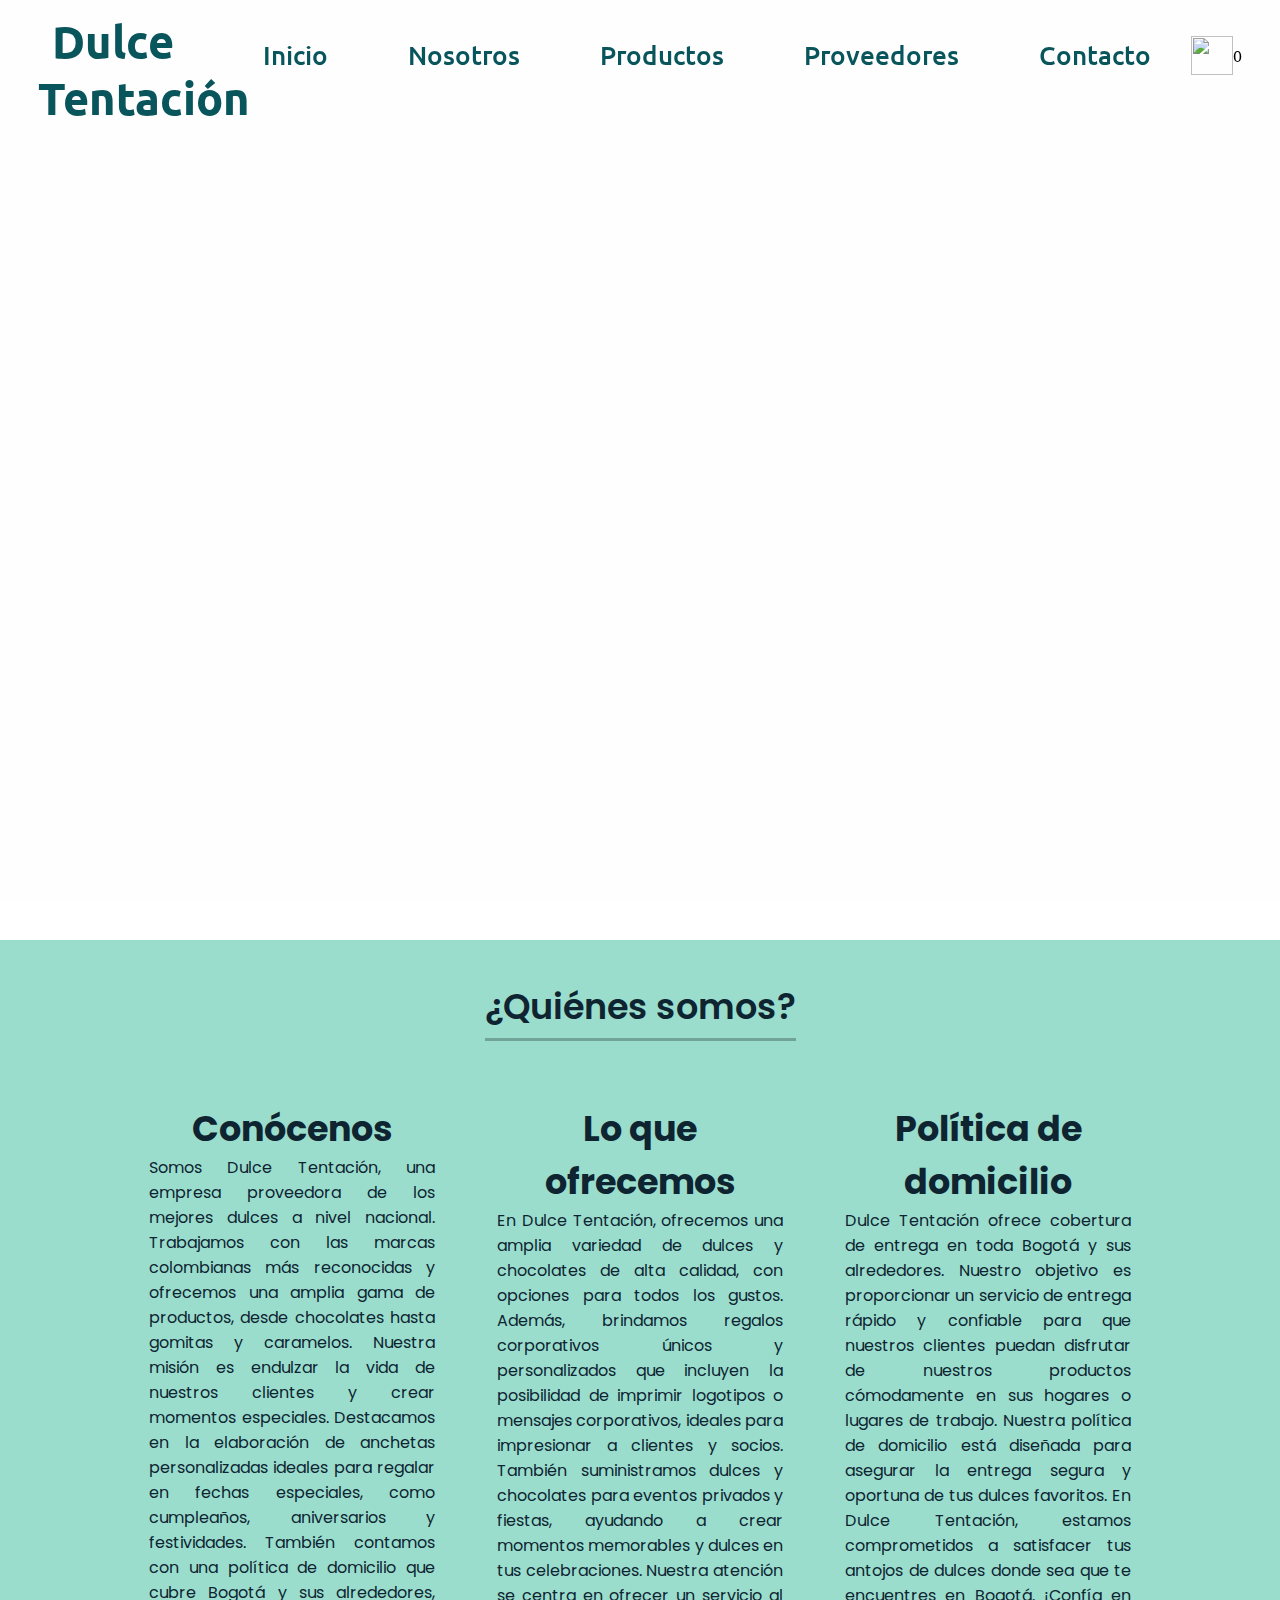
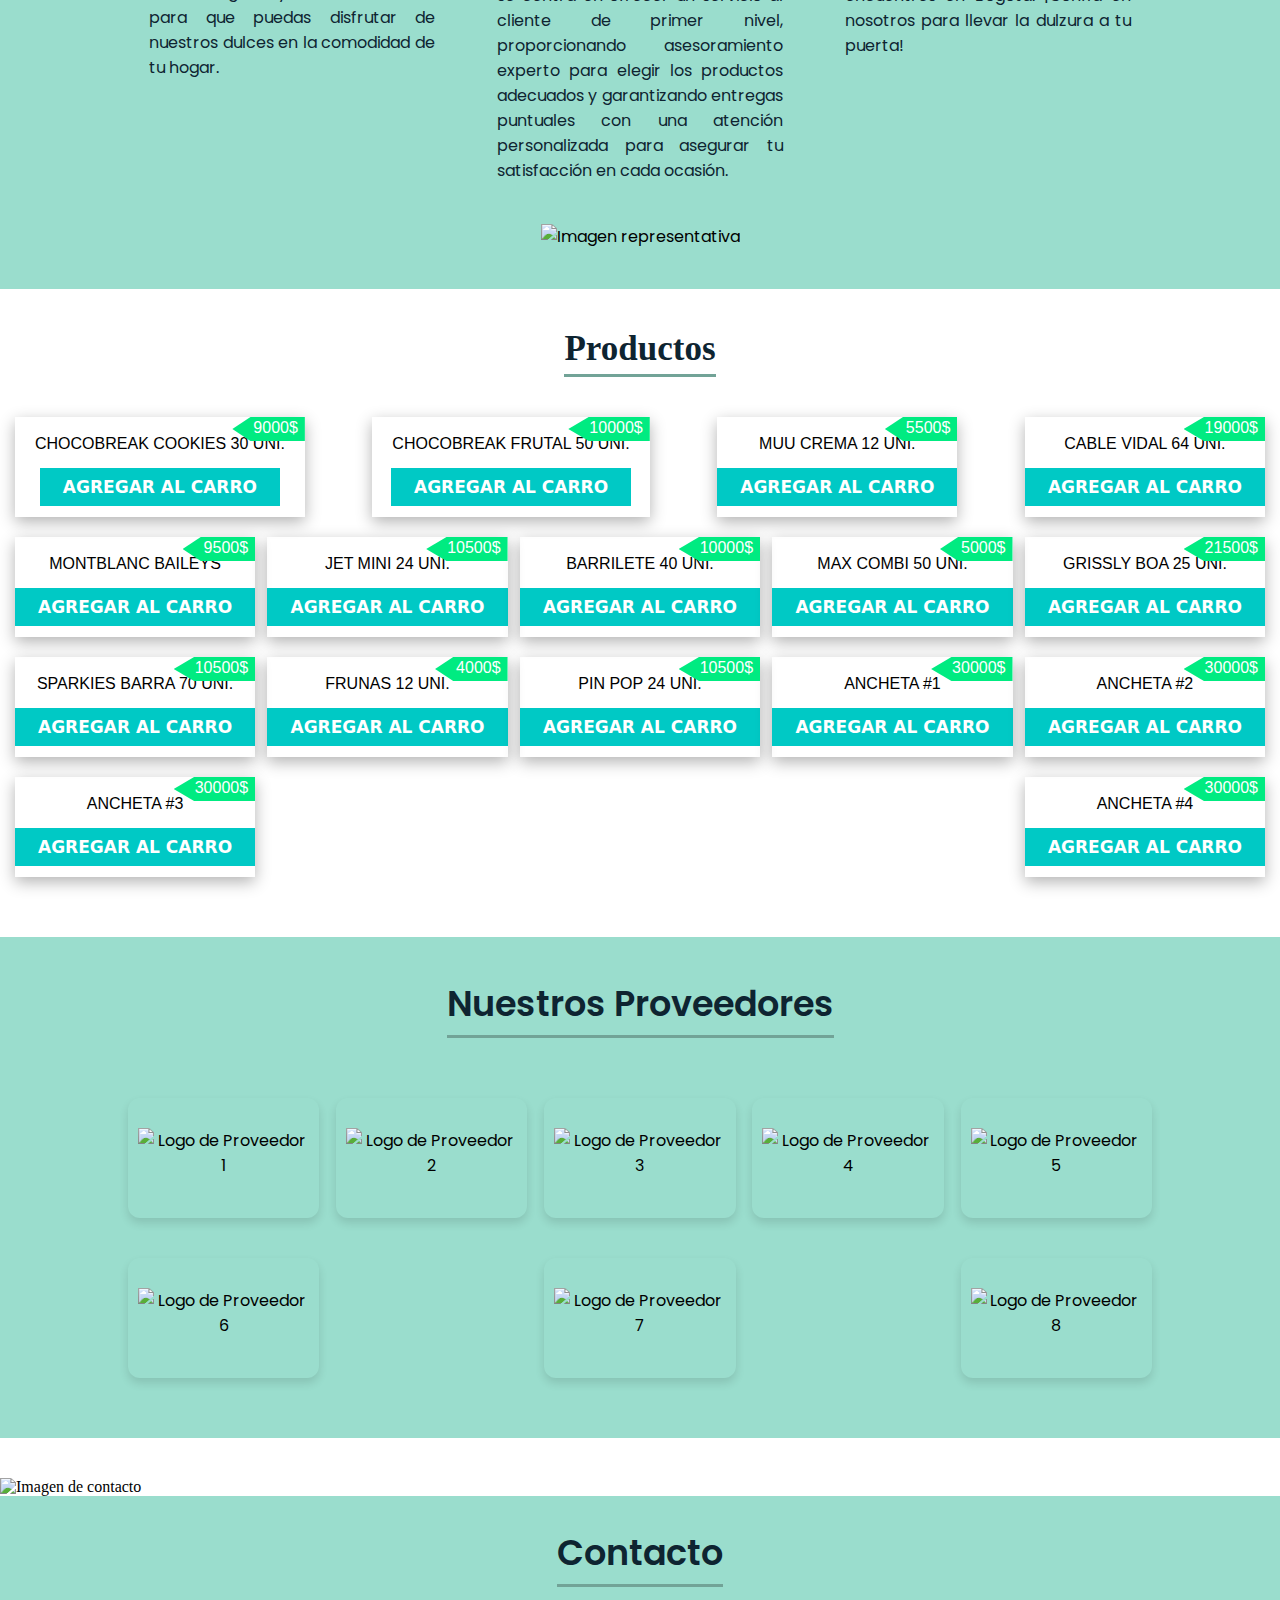
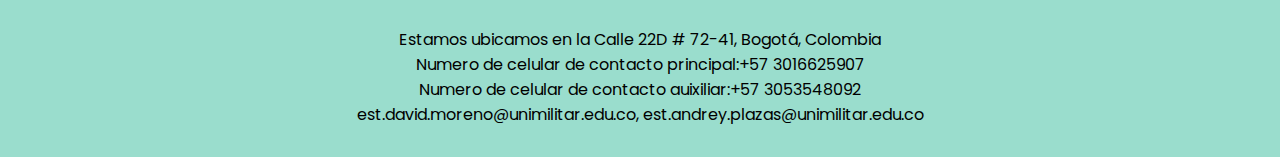
==== index.html @ db348018 "Add files via upload" ====
<!DOCTYPE html>
<html lang="en">
    <head>
     <meta charset="UTF-8"> <!-- Declaración del conjunto de caracteres utilizado (UTF-8) -->
    <meta http-equiv="X-UA-Compatible" content="IE=edge"> <!-- Configuración para el uso de la versión más reciente de Internet Explorer -->
    <link rel="icon" type="image/svg+xml" href="./images/PESTAÑA.jpg" /> <!-- Enlace al ícono de la página web (favicon) -->
    <meta name="viewport" content="width=device-width, initial-scale=1.0"> <!-- Configuración de la vista en dispositivos móviles -->
    <title>DULCE TENTACIÓN</title> <!-- Título de la página web que se muestra en la pestaña del navegador -->
    <link rel="stylesheet" href="./style.css"> <!-- Enlace a la hoja de estilo CSS externa llamada "style.css" -->

</head>
<body>
 <!-- XXXXXXXXXXXXXXXXXXXX  BARRA DE NAVEGACIÓN XXXXXXXXXXXXXXXXXXXXXXXXXXXXXXXXXXXXXXXXXXXX  --> 
      <nav> <!-- Elemento de navegación de la pagina-->
        <div class="navbar"> <!-- Contenedor principal de la barra de navegación -->
         <div class="logo"><a href="#">Dulce  Tentación</a></div>  <!-- Logotipo de la página web con un enlace a la página principal -->
          <img src="./images/DULCE_VERDE.gif"width =50px alt="">
           <ul class="menu"> <!-- Lista de elementos del menú de navegación -->
              <li><a href="#INICIO">Inicio</a></li> <!-- Enlace "Inicio" que apunta a un elemento con el ID "ini" en la página -->
              <li><a href="#about">Nosotros</a></li> <!-- Enlace "Nosotros" que apunta a un elemento con el ID "about" en la página -->
              <li><a href="#products">Productos</a></li> <!-- Enlace "Productos" que apunta a un elemento con el ID "products" en la página -->
              <li><a href="#pro">Proveedores</a></li> <!-- Enlace "Proveedores" que apunta a un elemento con el ID "pro" en la página -->
              <li><a href="#contact">Contacto</a></li> <!-- Enlace "Contacto" que apunta a un elemento con el ID "contact" en la página -->
          </ul>
          <div class="header-section container"> <!-- Sección de encabezado dentro del contenedor -->
            <img onclick="showCart(this)" class="cart" src="./images/cart2.png" alt=""> <!-- Imagen del carrito de compras con un evento onclick para mostrar el carrito -->
            <p class="count-product">0</p>
              </div>
                 <div class="cart-products" id="products-id"> <!-- Sección del carrito de compras con un ID "products-id" -->
                    <p class="close-btn" onclick="closeBtn()">X</p> <!-- Botón de cierre del carrito de compras con un evento onclick para cerrar el carrito -->
                    <h3>Mi carrito</h3> <!-- Título "Mi carrito" del carrito de compras -->
                      <div class="card-items"> <!-- Contenedor de elementos del carrito de compras -->
                     </div>
                     <h2>Total para pagar: $<strong class="price-total">0</strong></h2>
                     <h2>Valor del domicilio:10000 $ </h2>
                     <a id="realizarPago" onclick="realizarPago()" href="https://docs.google.com/forms/d/e/1FAIpQLSdu2LLAr_Z-e-UBoi47kXX-D0uyRP4gqxtGnwscp2pNjbrSQQ/viewform" target=" _blank">Pagar</a>


                  </div>
            </div>
      </nav>
  
 <!-- XXXXXXXXXXXXXXXXXXXX  INICIO XXXXXXXXXXXXXXXXXXXXXXXXXXXXXXXXXXXXXXXXXXXXXXXXXXXXXXXXXXX  -->

  <section class="ini" id="INICIO"> <!-- Creación de una sección con la clase "ini" y el ID "ini" -->
    <div class="ini-content"> <!-- Contenedor principal de la sección de inicio -->
      <div class="texto"> <!-- Contenedor de texto dentro de la sección de inicio -->
        <div class="texto-uno"> </div> <!-- Div vacío sin contenido específico -->
        <div class="texto-dos"></div> <!-- Div que contiene el título "Dulce tentación" -->
        <div class="texto-tres"></div> <!-- Div que contiene un subtítulo -->
      </div>
    </div>
  </section>

 <!-- XXXXXXXXXXXXXXXXXXXX  NOSOTROS XXXXXXXXXXXXXXXXXXXXXXXXXXXXXXXXXXXXXXXXXXXXXXXXXXXXXXXXXXX  -->

  <section class="about" id="about"> <!-- Creación de una sección con la clase "about" y el ID "about" -->
    <div class="content"> <!-- Contenedor principal de la sección "about" -->
      <div class="title"><span>¿Quiénes somos?</span></div> <!-- Título de la sección -->
      <div class="about-details"> <!-- Contenedor de detalles de "about" -->
        <div class="column"> <!-- Primera columna -->
         <h2>Conócenos</h2> <!-- Subtítulo -->
         <p>Somos Dulce Tentación, una empresa proveedora de los mejores dulces a nivel nacional. Trabajamos con las marcas colombianas más reconocidas y ofrecemos una amplia gama de productos, desde chocolates hasta gomitas y caramelos. Nuestra misión es endulzar la vida de nuestros clientes y crear momentos especiales. Destacamos en la elaboración de anchetas personalizadas ideales para regalar en fechas especiales, como cumpleaños, aniversarios y festividades. También contamos con una política de domicilio que cubre Bogotá y sus alrededores, para que puedas disfrutar de nuestros dulces en la comodidad de tu hogar.</p>
       </div>
       <div class="column"> <!-- Segunda columna -->
         <h2>Lo que ofrecemos</h2> <!-- Subtítulo -->
          <p>En Dulce Tentación, ofrecemos una amplia variedad de dulces y chocolates de alta calidad, con opciones para todos los gustos. Además, brindamos regalos corporativos únicos y personalizados que incluyen la posibilidad de imprimir logotipos o mensajes corporativos, ideales para impresionar a clientes y socios. También suministramos dulces y chocolates para eventos privados y fiestas, ayudando a crear momentos memorables y dulces en tus celebraciones. Nuestra atención se centra en ofrecer un servicio al cliente de primer nivel, proporcionando asesoramiento experto para elegir los productos adecuados y garantizando entregas puntuales con una atención personalizada para asegurar tu satisfacción en cada ocasión.</p>
        </div>
        <div class="column"> <!-- Tercera columna -->
          <h2>Política de domicilio</h2> <!-- Subtítulo -->
         <p>Dulce Tentación ofrece cobertura de entrega en toda Bogotá y sus alrededores. Nuestro objetivo es proporcionar un servicio de entrega rápido y confiable para que nuestros clientes puedan disfrutar de nuestros productos cómodamente en sus hogares o lugares de trabajo. Nuestra política de domicilio está diseñada para asegurar la entrega segura y oportuna de tus dulces favoritos. En Dulce Tentación, estamos comprometidos a satisfacer tus antojos de dulces donde sea que te encuentres en Bogotá. ¡Confía en nosotros para llevar la dulzura a tu puerta!</p>
       </div>
      </div>
      <div class="centered-image">
        <img src="/images/quienes somos.png" alt="Imagen representativa">
      </div>
    </div>
  </section>


  <!-- XXXXXXXXXXXXXXXXXXXX  PRODUCTOS XXXXXXXXXXXXXXXXXXXXXXXXXXXXXXXXXXXXXXXXXXXXXXXXXXXXXXXXXXX  -->
 <section class="container" id="products"> <!-- Creación de una sección con la clase "container" -->
  <div class="title"><span>Productos</span></div>
  <div class="products" > <!-- Contenedor principal de los productos -->
      <!-- Primer producto -->
      <div class="carts">
          <div>
             <img src="./images/producto1.jpg" alt=""> <!-- Imagen del producto -->
              <p><span>9000</span>$</p> <!-- Precio del producto -->
          </div>
          <p class="title">CHOCOBREAK COOKIES 30 UNI.</p> <!-- Nombre del producto -->
          <a href="" data-id="1" class="btn-add-cart">Agregar al carro</a> <!-- Botón para agregar al carrito -->
      </div>
      <!-- Segundo producto -->
      <div class="carts">
          <div>
              <img src="./images/producto2.jpg" alt="">
              <p><span>10000</span>$</p>
          </div>
          <p class="title">CHOCOBREAK FRUTAL 50 UNI.</p>
          <a href="" class="btn-add-cart" data-id="2">Agregar al carro</a>
      </div>
      <!-- Tercer producto -->
      <div class="carts">
          <div>
              <img src="./images/producto3.jpg" alt="">
              <p><span>5500</span>$</p>
          </div>
          <p class="title">MUU CREMA 12 UNI.</p>
          <a href="" data-id="3" class="btn-add-cart">Agregar al carro</a>
      </div>
      
      <!-- Cuarto producto -->
      <div class="carts">
          <div>
              <img src="./images/producto4.jpg" alt="">
              <p><span>19000</span>$</p>
          </div>
          <p class="title">CABLE VIDAL 64 UNI.</p>
          <a href="" data-id="4" class="btn-add-cart">Agregar al carro</a>
      </div>
      <!-- Quinto producto -->
      <div class="carts">
          <div>
              <img src="./images/producto5.png" alt="">
              <p><span>9500</span>$</p>
          </div>
          <p class="title">MONTBLANC BAILEYS</p>
          <a href="" data-id="5" class="btn-add-cart">Agregar al carro</a>
      </div>
      <!-- Sexto producto -->
      <div class="carts">
          <div>
              <img src="./images/producto6.jpg" alt="">
              <p><span>10500</span>$</p>
          </div>
          <p class="title">JET MINI 24 UNI.</p>
          <a href="" data-id="6" class="btn-add-cart">Agregar al carro</a>
      </div>
      <!-- Séptimo producto -->
      <div class="carts">
          <div>
              <img src="./images/producto7.jpg" alt="">
              <p><span>10000</span>$</p>
          </div>
          <p class="title">BARRILETE 40 UNI.</p>
          <a href="" data-id="7" class="btn-add-cart">Agregar al carro</a>
      </div>
      <!-- Octavo producto -->
      <div class="carts">
          <div>
              <img src="./images/producto8.jpg" alt="">
              <p><span>5000</span>$</p>
          </div>
          <p class="title">MAX COMBI 50 UNI.</p>
          <a href="" data-id="8" class="btn-add-cart">Agregar al carro</a>
      </div>
      
      <!-- Noveno producto -->
      <div class="carts">
          <div>
              <img src="./images/producto9.png" alt="">
              <p><span>21500</span>$</p>
          </div>
          <p class="title">GRISSLY BOA 25 UNI.</p>
          <a href="" data-id="9" class="btn-add-cart">Agregar al carro</a>
      </div>
      <!-- Décimo producto -->
      <div class="carts">
          <div>
              <img src="./images/producto10.jpg" alt="">
              <p><span>10500</span>$</p>
          </div>
          <p class="title">SPARKIES BARRA 70 UNI.</p>
          <a href="" data-id="10" class="btn-add-cart">Agregar al carro</a>
      </div>
      <!-- Undécimo producto -->
      <div class="carts">
          <div>
              <img src="./images/producto11.jpg" alt="">
              <p><span>4000</span>$</p>
          </div>
          <p class="title">FRUNAS 12 UNI.</p>
          <a href="" data-id="11" class="btn-add-cart">Agregar al carro</a>
        </div>     
         <!-- Doceabo producto -->
      <div class="carts">
        <div>
            <img src="./images/producto12.jpg" alt="">
            <p><span>10500</span>$</p>
        </div>
        <p class="title">PIN POP 24 UNI.</p>
        <a href="" data-id="12" class="btn-add-cart">Agregar al carro</a>
      </div>     
      <!-- 13 producto -->
      <div class="carts">
        <div>
            <img src="./images/ancheta1.png" alt="">
            <p><span>30000</span>$</p>
        </div>
        <p class="title">ANCHETA #1</p>
        <a href="" data-id="13" class="btn-add-cart">Agregar al carro</a>
      </div>
      <!-- 14 producto -->
      <div class="carts">
        <div>
            <img src="./images/ancheta2.png" alt="">
            <p><span>30000</span>$</p>
        </div>
        <p class="title">ANCHETA #2</p>
        <a href="" data-id="14" class="btn-add-cart">Agregar al carro</a>
      </div> 
      <!-- 15 producto -->
      <div class="carts">
        <div>
            <img src="./images/ancheta3.png" alt="">
            <p><span>30000</span>$</p>
        </div>
        <p class="title">ANCHETA #3</p>
        <a href="" data-id="15" class="btn-add-cart">Agregar al carro</a>
      </div>  
      <!-- 16 producto -->
      <div class="carts">
        <div>
            <img src="./images/ancheta4.png" alt="">
            <p><span>30000</span>$</p>
        </div>
        <p class="title">ANCHETA #4</p>
        <a href="" data-id="16" class="btn-add-cart">Agregar al carro</a>
      </div>                 
  </div>
</section>

 <!-- XXXXXXXXXXX PROOVEDORES XXXXXXXXXXXXXXXXXXXXXXXXXXXXXXXXXXXXXX  -->
 
 <section class="pro" id="pro">
  <div class="content">
    <div class="title"><span>Nuestros Proveedores</span></div>
    <div class="boxes">
      <!-- Primer cuadro -->
      <div class="box">
        <div class="icon">
          <img src="./images/Provedor1.png" alt="Logo de Proveedor 1">
        </div>
        <div class="topic"></div>
        <p></p>
      </div>
      
      <!-- Segundo cuadro -->
      <div class="box">
        <div class="icon">
          <img src="./images/Provedor2.png" alt="Logo de Proveedor 2">
        </div>
        <div class="topic"></div>
        <p></p>
      </div>
      
      <!-- Tercer cuadro -->
      <div class="box">
        <div class="icon">
          <img src="./images/Provedor3.png" alt="Logo de Proveedor 3">
        </div>
        <div class="topic"></div>
        <p></p>
      </div>
      
      <!-- Cuarto cuadro -->
      <div class="box">
        <div class="icon">
          <img src="./images/Provedor4.png" alt="Logo de Proveedor 4">
        </div>
        <div class="topic"></div>
        <p></p>
      </div>
      
      <!-- Quinto cuadro -->
      <div class="box">
        <div class="icon">
          <img src="./images/Provedor5.png" alt="Logo de Proveedor 5">
        </div>
        <div class="topic"></div>
        <p></p>
      </div>

      <!-- Sexto cuadro -->
      <div class="box">
        <div class="icon">
          <img src="./images/Provedor6.png" alt="Logo de Proveedor 6">
        </div>
        <div class="topic"></div>
        <p></p>
      </div>
      
      <!-- Séptimo cuadro -->
      <div class="box">
        <div class="icon">
          <img src="./images/Provedor7.png" alt="Logo de Proveedor 7">
        </div>
        <div class="topic"></div>
        <p></p>
      </div>
      
      <!-- Octavo cuadro -->
      <div class="box">
        <div class="icon">
          <img src="./images/jumbo-logo.png" alt="Logo de Proveedor 8">
        </div>
        <div class="topic"></div>
        <p></p>
      </div>
    </div>
  </div>
</section>

      <!-- CONTACTO -->
      <img src="./images/CONTACTOS.jpg" alt="Imagen de contacto" style="display: block; margin: 0 auto;">
      <section class="contact" id="contact">
        <div class="content">
          <div class="title"><span>Contacto</span></div>
          <div class="text">
            <div class="topic">Estamos ubicamos en la Calle 22D # 72-41, Bogotá, Colombia </div>
            <p>Numero de celular de contacto principal:+57 3016625907</p>
            <p>Numero de celular de contacto auixiliar:+57 3053548092</p>
            <p>est.david.moreno@unimilitar.edu.co, est.andrey.plazas@unimilitar.edu.co</p>
          </div>
        </div>
      </section>

    <script>
        function showCart(x){
            document.getElementById("products-id").style.display = "block";
        }
        function closeBtn(){
             document.getElementById("products-id").style.display = "none";
        }

    </script>
    <script src="./custom.js" ></script>
    <script src="script.js"></script>
</body>
</html>
---- style.css ----
@import url('https://fonts.googleapis.com/css2?family=Poppins:wght@400;500;600;700&family=Ubuntu:wght@400;500;700&display=swap');
  /* XXXXXXXXXXXXXXXXXXXXXXXXXXXXXXXXXXXXX ESTILOS PARA TODA LA PAGINA EN GENERAL XXXXXXXXXXXXXXXXXXXXXXXXXXXXXXXXXXXXX*/
* {
  margin: 0;                                     /* Elimina el margen exterior predeterminado de los elementos */
  padding: 0;                                    /* Elimina el relleno predeterminado de los elementos */
  box-sizing: border-box;                        /* Hace que el tamaño total incluya el borde */
  text-decoration: none;                         /* Elimina la decoración de texto, como subrayado en enlaces */
  scroll-behavior: smooth;                       /* Agrega un desplazamiento suave a las transiciones de desplazamiento */
}


::-webkit-scrollbar {
    width: 10px;                                /* Ancho de la barra de desplazamiento */
}


::-webkit-scrollbar-track {
    background: #126b77;                     /* Color del fondo de la pista de la barra de desplazamiento */
}


::-webkit-scrollbar-thumb {
    background: #d3dffd;                     /* Color de la barra de desplazamiento */
    border-radius: 12px;                       /* Radio de esquina para el pulgar */
    transition: all 0.3s ease;                 /* Transición suave de todos los cambios durante 0.3 segundos */
}


::-webkit-scrollbar-thumb:hover {
    background: #28b903;                     /* Color de fondo de la barra cuando se pasa el mouse */
}


  /* XXXXXXXXXXXXXXXX ESTILOS DE LA BARRA SUPERIOR XXXXXXXXXXXXXXXXXXXXXXXXXXXXXXXXXXXXXXXXXXXXXXXXXXXXXXXXXXXXXXX*/

nav {
  position: fixed;                                /* Barra de navegación fija en la parte superior de la ventana */
  width: 100%;                                    /* Ancho completo de la barra de navegación */
  padding: 13px 0;                                /* Relleno superior e inferior de 10px, sin relleno horizontal */
  z-index: 998;                                   /* Índice z para controlar la superposición de elementos */
  transition: all 0.3s ease;                      /* Transición suave para cambios de estilo */
  font-family: 'Ubuntu', sans-serif;              /* Fuente utilizada para el texto en la barra de navegación */
  text-align: center;                             /* Alineación del texto al centro dentro de la barra de navegación */
}

nav .navbar {
  width: 94%;                                    /* Establece el ancho del contenedor al 85% del ancho del la barra de navegación */
  display: flex;                                 /* Utiliza flexbox para organizar los elementos internos */
  justify-content: space-between;                /* Distribuye el espacio restante entre los elementos internos */
  align-items: center;                           /* Centra verticalmente los elementos internos */
  margin: auto;                                  /* Centra el contenedor horizontalmente en su contenedor padre */
}


nav .navbar .logo a {

  font-weight: 600;                              /* Establece la negrilla */
  font-size: 45px;                               /* Establece el tamaño de la fuente en 45 píxeles */
  color: #09555c;                              /* Establece el color del texto del logotipo */
}

nav .navbar .menu {
  display: flex;                                 /* Utiliza flexbox para el diseño de los elementos del menú */
  justify-content: center;                       /* Centra los elementos horizontalmente dentro del contenedor flex */
  position: relative;                            /* Establece la posición del contenedor */
}

nav .navbar .menu li {
  list-style: none;                              /* Elimina los marcadores de lista predeterminados en los elementos de lista */
  margin: 0 40px;                                /* Establece un margen de 0 en la parte superior y inferior, y 8px en los lados izquierdo y derecho de los elementos de lista */
}

/*----- Estilos para los enlaces del menú en la barra de navegación ----------------*/
.navbar .menu a {
  font-size: 26px;                              /* Tamaño de fuente */
  font-weight: 500;                             /* Grosor de fuente */
  color: #09555c;                             /* Color del texto */
  padding: 6px 0;                               /* Relleno superior e inferior */
  transition: all 0.4s ease;                    /* Transición suave para animaciones */
}

/*---------Estilos al pasar el mouse por encima de los enlaces del menú------------ */
.navbar .menu a:hover {
  color: #1daa10;                           /* Cambia el color del texto al pasar el mouse */
}


/* ------Estilos de la barra de navegación cuando se vuelve dinamica--------------- */
nav.sticky .navbar .logo a {
  color: #9ADDCD;                          /* Color del logotipo en la barra dinamica */
}

nav.sticky .menu a {
  color: #9ADDCD;                         /* Color de los enlaces del menú en la barra dinamica */
}

nav.sticky .menu a:hover {
  color: #1daa10;                         /* Cambia el color del texto al pasar el mouse en la barra dinamica */
}

nav.sticky {
  background: #858585;                    /* Color de fondo de la barra dinamica */
  padding: 25px 0;                          /* Relleno superior e inferior en la barra dinamica */
}

/* XXXXXXXXXXXXXXXXXXXXXXXXXXXXXXXXXXXXXXXXXXXXXXXX ESTILOS INICIO XXXXXXXXXXXXXXXXXXXXXXXXXXXXXXXXXXXXXXXXXXXXXXXXXXXXXXXXXXX*/

.ini {
  height: 100vh;                                  /* Establece la altura de la sección al 100% del alto de la ventana (viewport height) */
  width: 100%;                                    /* Establece el ancho de la sección al 100% del ancho disponible */
  background-color: #fefeff;                    /* Establece un color de fondo blanco*/
  background-image: url('./images/LOGO17.jpg');   /* Agrega la imagen de fondo "logo.png" */
  background-size: contain;                       /* Ajusta el tamaño de la imagen para que quepa completamente en la sección */
  background-position: center;                    /* Centra la imagen en la sección */
  background-attachment: fixed;                   /* Fija la imagen de fondo para que no se desplace con el contenido */
  background-repeat: no-repeat;                   /* Evita que la imagen de fondo se repita en los lados */
  font-family: 'Ubuntu', sans-serif;              /* Establece la fuente de texto para el contenido en la sección */
}

.ini .ini-content {
  width: 100%;                                      /* Ancho del contenido al 90% del contenedor */
  height: 100%;                                    /* Altura del contenido al 100% del contenedor */
  margin: auto;                                    /* Centrar el contenido horizontalmente */
  display: flex;                                   /* Mostrar contenido como flexbox */
  flex-direction: column;                          /* Establecer dirección de columna para elementos flex */
  justify-content: center;                         /* Centrar contenido verticalmente */
}


.ini .texto-uno {
  font-size: 25px;                                  /* Tamaño de fuente */
  color: #0E2431;                                 /* Color del texto */
}


.ini .texto-dos {
  color: #09555c;                                /* Color del texto */
  font-size: 75px;                                 /* Tamaño de fuente */
  font-weight: 600;                                /* Grosor de fuente */
  margin-left: -3px;                               /* Ajuste de margen izquierdo */
}


.ini .texto-tres {
  font-size: 40px;                                 /* Tamaño de fuente */
  margin: 5px 0;                                   /* Margen superior e inferior */
  color: #9ADDCD;                                /* Color del texto */
}

 /* XXXXXXXXXXXXXXXXXXXXXXXXXXXXXXXXXXXXXX ESTILOS NOSOSTROS XXXXXXXXXXXXXXXXXXXXXXXXXXXXXXXXXXXXXXXXXXXXXXXXXXX*/

/* Estilos para el contenedor de contenido para las diferentes secciones */
section .content {
  background: linear-gradient(to left top, #9ADDCD, #9ADDCD);                      /* Fondo degradado */
  width: 100%;
  margin: 40px auto;                                                                    /* Margen superior e inferior de 40px, centrado horizontalmente */
  font-family: 'Poppins', sans-serif;                                                   /* Fuentes de texto */
  padding-top: 40px;
  padding-bottom: 40px;
  padding-left: 10%;                                                                    /* Relleno izquierdo del 10% */
  padding-right: 10%;                                                                   /* Relleno derecho del 10% */
}

/* Estilos para el contenedor de las columnas */
.about-details {
  display: grid;                                                                       /* Mostrar como cuadrícula */
  grid-template-columns: repeat(3, 1fr);                                               /* Tres columnas de igual ancho */
  gap: 20px;                                                                           /* Espacio entre las columnas */
}

/* Estilos para las columnas en .column */
.about-details .column {
  background-color: #9ADDCD;                                                         /* Color de fondo */
  padding: 20px;                                                                       /* Relleno interno */
  text-align: center;                                                                  /* Alineación de texto */
  border: 1px solid #9ADDCD;                                                         /* Borde */
  display: flex;
  flex-direction: column;                                                             /* Dirección de columna para elementos flex */
}

/* Estilos para el subtítulo en negrita */
.about-details .column h2 {
  color: #0E2431;                                                                   /* Color del texto */
  font-size: 35px;                                                                    /* Tamaño de fuente */
  font-weight: bold;                                                                  /* Grosor de fuente en negrita */
  align-self: flex-start;                                                             /* Alinea el subtítulo en la parte superior */
  margin: 0 auto;                                                                     /* Centra horizontalmente el subtítulo */
}

/* Estilos para el texto dentro de cada columna, centrado y justificado */
.about-details .column p {
  text-align: justify;                                                                /* Alineación justificada */
  color: #0E2431;                                                                   /* Color del texto */
  margin: 0 auto;                                                                     /* Centra el texto horizontalmente en la columna */
}

/* Estilos para el título de la sección */
section .title {
  display: flex;                                                                      /* Mostrar como flexbox */
  justify-content: center;                                                            /* Centrar horizontalmente */
  margin-bottom: 40px;                                                                /* Margen inferior */
}

/* Estilos para el texto del título */
section .title span {
  color: #0E2431;                                                                   /* Color del texto */
  font-size: 35px;                                                                    /* Tamaño de fuente */
  font-weight: 600;                                                                   /* Grosor de fuente */
  position: relative;                                                                 /* Posición relativa */
  padding-bottom: 8px;                                                                /* Espaciado inferior */
}

/* Pseudo-elementos (línea que acompaña al título) */
section .title span::before,
section .title span::after {
  content: '';                                                                       /* Contenido vacío para pseudo-elementos */
  position: absolute;                                                                /* Posición absoluta */
  height: 3px;                                                                       /* Altura de la línea */
  width: 100%;                                                                       /* Ancho del 100% */
  background: #72A397;                                                             /* Color de fondo de la línea */
  left: 0;                                                                           /* Alineación a la izquierda */
  bottom: 0;                                                                         /* Alineación en la parte inferior */
}

.centered-image {
  text-align: center;
  margin-top: 20px; /* Puedes ajustar el margen según sea necesario */
}

.centered-image img {
  max-width: 100%;
  height: auto;
}
 /* XXXXXXXXXXXXXXXXXXXXXXXXXXXXXXXXXXXXXX ESTILOS PRODUCTOS XXXXXXXXXXXXXXXXXXXXXXXXXXXXXXXXXXXXXXXXXXXXXXXXXXX*/

.container {
  max-width: 1250px;                                                                /* Ancho máximo del contenedor */
  text-align: center;                                                               /* Alineación del texto al centro */
  margin: auto;                                                                     /* Centrar horizontalmente */
}

/* Estilos para la ventana emergente del carrito */
.cart-products {
  max-height: 300px;                      /* Establece la altura máxima para la ventana emergente */
  overflow-y: auto;                       /* Agrega una barra de desplazamiento vertical cuando el contenido excede la altura máxima */
  scrollbar-width: thin;                  /* Define el ancho de la barra de desplazamiento (puede ser "thin" o "auto") */
  scrollbar-color: #007bff #f0f0f0;   /* Define los colores de la barra de desplazamiento */
}

/* Estilos para la barra de desplazamiento */
.cart-products::-webkit-scrollbar {
  width: 10px;                            /* Ancho de la barra de desplazamiento en navegadores webkit (Chrome, Safari, etc.) */
  height: 10px;                           /* Altura de la barra de desplazamiento en navegadores webkit */
}

.cart-products::-webkit-scrollbar-thumb {
  background-color: #007bff;            /* Color del pulgar de la barra de desplazamiento */
  border-radius: 5px;                     /* Borde redondeado del pulgar de la barra de desplazamiento */
}

.cart-products::-webkit-scrollbar-track {
  background-color: #f0f0f0;            /* Color de fondo de la barra de desplazamiento */
}
/* Estilos para el logotipo */
.logo {
  width: 150px;                                                                      /* Ancho del logotipo */
  height: 84px;                                                                      /* Altura del logotipo */
  cursor: pointer;                                                                   /* Cambiar el cursor al pasar por encima */
}

/* Estilos para el carrito de compras */
.cart {
  width: 42px;                                                                       /* Ancho del ícono del carrito */
  height: 39px;                                                                      /* Altura del ícono del carrito */
}
/* Estilos para el botón de Pagar */
button {
  background-color:  #00C9C5;
  color: #fff;
  border: none;
  padding: 10px 20px;
  cursor: pointer;
  font-size: 16px;
  border-radius: 5px;
  /* Agregar otros estilos según sea necesario */
}

/* Estilo cuando el mouse pasa sobre el botón */
button:hover {
  background-color: #b30000; /* Cambiar el color cuando el mouse pasa sobre el botón */
}
/* Estilos para el menú emergente de productos en el carrito */
.cart-products {
  position: absolute!important;                                                      /* Posición absoluta */
  top: 85px;                                                                         /* Posicionamiento desde arriba */
  right: -15px;                                                                      /* Posicionamiento desde la derecha */
  background-color: #fff;                                                          /* Color de fondo */
  padding: 0 18px;                                                                   /* Relleno interno */
  box-shadow: 0 3px 10px rgb(0 0 0 / 20%);                                         /* Sombra */
  display: none;                                                                     /* Inicialmente oculto */
  min-width: 290px;                                                                  /* Ancho mínimo */
}

/* Estilos al pasar el mouse sobre el carrito */
.cart:hover {
  margin-bottom: 16px;                                                              /* Cambio en el margen inferior */
  transition-duration: .5s;                                                         /* Duración de la transición */
}

/* Estilos para la sección de productos */
.products {
  background-color: #fff;                                                        /* Color de fondo */
  padding-top: 170px;                                                              /* Relleno superior */
  display: flex;                                                                   /* Mostrar como flexbox */
  flex-wrap: wrap;                                                                 /* Ajuste de envoltura de elementos */
  justify-content: space-between;                                                  /* Espaciado entre elementos */
  margin: 0;                                                                       /* Margen superior e inferior */
  padding: 0;                                                                      /* Relleno */
}

/* Estilos para los cuadros de productos */
.carts {
  max-width: 300px;                                                               /* Ancho máximo de cada cuadro */
  box-shadow: 0 5px 15px rgba(0, 0, 0, 0.3);                                    /* Sombra */
  padding-bottom: 20px;                                                           /* Relleno inferior */
  margin-bottom: 20px;                                                            /* Margen inferior */
  text-align: center;                                                             /* Alineación de texto al centro */
}

/* Estilos para las imágenes de productos */
.carts img {
  max-width: 85%;                                                                 /* Ancho máximo de la imagen */
  height: auto;                                                                   /* Altura automática para evitar deformación */
}

/* Estilos para los párrafos de descripción de productos */
.carts p {
  font-family: 'Franklin Gothic Medium', 'Arial Narrow', Arial, sans-serif;       /* Fuente de texto */
  font-weight: 50;                                                                /* Grosor de fuente */
  padding: 0 20px;                                                                /* Relleno izquierdo y derecho */
  margin-bottom: 24px;                                                            /* Margen inferior */
}

/* Estilos para las etiquetas de producto */
.carts div p {
  position: absolute;                                                              /* Posición absoluta */
  top: 0;                                                                          /* Posicionamiento desde arriba */
  right: 0px;                                                                      /* Posicionamiento desde la derecha */
  background-color: rgb(0, 235, 129);                                            /* Color de fondo */
  color: #fff;                                                                   /* Color del texto */
  padding: 2px 7px 4px 21px;                                                       /* Relleno */
  clip-path: polygon(25% 0%, 100% 0%, 100% 100%, 25% 100%, 0% 50%);                /* Forma */
}

/* Estilos para los botones de producto */
.carts div {
  position: relative;                                                            /* Posición relativa para etiquetas */
}

.carts a {
  font-family: system-ui;                                                        /* Familia de fuentes */
  text-decoration: none;                                                         /* Sin subrayado de enlace */
  background: #00C9C5;                                                         /* Color de fondo */
  padding: 9px 23px;                                                             /* Relleno */
  color: #fff;                                                                 /* Color del texto */
  font-size: 17px;                                                               /* Tamaño de fuente */
  text-transform: uppercase;                                                     /* Transformación de texto a mayúsculas */
  font-weight: 700;                                                              /* Grosor de fuente */
}

/* Estilos al pasar el mouse sobre los botones de producto */
.carts a:hover {
  background: #fff;                                                           /* Cambio de color de fondo */
  color: rgb(0, 255, 85);                                                     /* Cambio de color de texto */
  border: solid 2px rgb(0, 255, 85);                                          /* Borde */
  transition-duration: .3s;                                                     /* Duración de la transición */
}

/* ------------------Estilos para el contenido del carrito emergente-------------------------------------- */
.cart-products .item img {
  width: 115px;                                                                 /* Ancho de la imagen */
}

.cart-products .item {
  display: flex;                                                                /* Mostrar como flexbox */
  align-items: center;                                                          /* Alineación vertical de elementos */
  border-bottom: solid 2px rgb(0, 255, 85);                                   /* Borde inferior */
}

.cart-products .item .item-content {
  margin: 0 19px;                                                               /* Margen izquierdo y derecho */
  width: 201px;                                                                 /* Ancho */
}

.cart-products .item .item-content h5 {
  margin: 0;                                                                    /* Margen */
  font-size: 15px;                                                              /* Tamaño de fuente */
  font-weight: 400;                                                             /* Grosor de fuente */
  font-family: system-ui;                                                       /* Familia de fuentes */
}

.cart-products .item .item-content h6 {
  margin: 0;                                                                    /* Margen */
  font-size: 13px;                                                              /* Tamaño de fuente */
  font-weight: 400;                                                             /* Grosor de fuente */
  font-family: system-ui;                                                       /* Familia de fuentes */
}

.cart-products .item span {
  background-color: red;                                                      /* Color de fondo */
  padding: 0px 5px;                                                             /* Relleno */
  border-radius: 50%;                                                           /* Radio de esquina */
  color: #fff;                                                                /* Color del texto */
  font-family: system-ui;                                                       /* Familia de fuentes */
  cursor: pointer;                                                              /* Cambio de cursor al pasar por encima */
}

.cart-products h3 {
  margin-bottom: 0px;                                                           /* Margen inferior */
}

.cart-products .item .item-content h5.cart-price {
  font-weight: 700;                                                             /* Grosor de fuente */
}

/* Estilos para la sección del encabezado ubicación del carrito*/
.header-section {
  display: flex;                                                               /* Mostrar como flexbox */
  justify-content: space-between;                                              /* Espaciado entre elementos */
  margin: auto;                                                                /* Centrar horizontalmente */
  align-items: center;                                                         /* Alineación vertical de elementos */
  position: relative;                                                          /* Posición relativa */
  padding-left: 0%;                                                            /* Relleno izquierdo */
}

/* Estilos para el botón de cierre */
p.close-btn {
  top: -4px;                                                                   /* Posicionamiento desde arriba */
  right: 60px;                                                                 /* Posicionamiento desde la derecha */
  cursor: pointer;                                                             /* Cambio de cursor al pasar por encima */
  color: #000;                                                               /* Color de texto */
}

 /* XXXXXXXXXXXXXXXXXXXXXXXXXXXXXXXXXXXXXX ESTILOS PROVEEDORES XXXXXXXXXXXXXXXXXXXXXXXXXXXXXXXXXXXXXXXXXXXXXXXXXXX*/
/* Estilos para el contenedor de cajas */
.pro .boxes {
  display: flex;
  flex-wrap: wrap;
  justify-content: space-between;
  /* 
     Muestra las cajas en un diseño de flexbox, 
     envuelto en varias filas si no caben en una sola fila, 
     y justificado para que haya espacio entre las cajas.
  */
}

/* Diseño de las cajas */
.pro .boxes .box {
  margin: 20px 0;
  width: calc(100% / 3 - 150px);
  /*
     Margen exterior de 20px arriba y abajo, y 0 en los lados izquierdo y derecho.
     El ancho de las cajas se calcula automáticamente para que haya tres cajas por fila,
     con un espacio de 150px entre cada caja.
  */
  text-align: center;                              /* Texto centrado horizontalmente en cada caja */
  border-radius: 12px;                             /* Bordes redondeados */
  padding: 30px 10px;                              /* Relleno interno de 30px arriba y abajo, y 10px a los lados */
  box-shadow: 0 5px 10px rgba(0, 0, 0, 0.12);    /* Sombra suave */
  cursor: default;                                 /* Cursor predeterminado */
  transition: all 0.4s ease;                       /* Transición suave para los cambios de estilo */
}

/* Animación en las cajas */
.pro .boxes .box:hover {
  background: #4070f4;                           /* Cambio de fondo al hacer hover */
  color: #fff;                                   /* Cambio de color de texto al hacer hover */
}

/* Estilos para las imágenes dentro de las cajas */
.pro .boxes .box img {
  max-width: 100%;                                 /* Ajuste del ancho máximo de la imagen */
  height: auto;                                    /* Altura ajustable automáticamente */
  display: block;                                  /* Elimina el espacio adicional debajo de la imagen */
  margin: 0 auto 10px auto;                        /* Margen inferior de la imagen */
  transition: all 0.4s ease;                       /* Transición suave para la animación */
}

/* Animación al hacer hover en las imágenes */
.pro .box:hover img {
  transform: scale(1.1);                          /* Escala la imagen al hacer hover */
}

/* Animación de texto al hacer hover en las cajas */
.pro .boxes .box:hover .topic,
.pro .boxes .box:hover p {
  color: #000000; /* Cambio de color de texto al hacer hover */
  transition: all 0.4s ease; /* Transición suave para la animación */
}

/* Estilos de texto al hacer hover en las cajas */
.pro.boxes .box:hover .topic,
.pro .boxes .box:hover p {
  color: #fff; /* Cambio de color de texto al hacer hover */
}

 /* XXXXXXXXXXXXXXXXXXXXXXXXXXXXXXXXXXXXXX CONTACTO XXXXXXXXXXXXXXXXXXXXXXXXXXXXXXXXXXXXXXXXXXXXXXXXXXX*/
.contact{
  background: #ffffff;
}
.contact .content{
  margin: 0 auto;
  padding: 30px 0;
}
.contact .text{
  width: 80%;
  text-align: center;
  margin: auto;
}
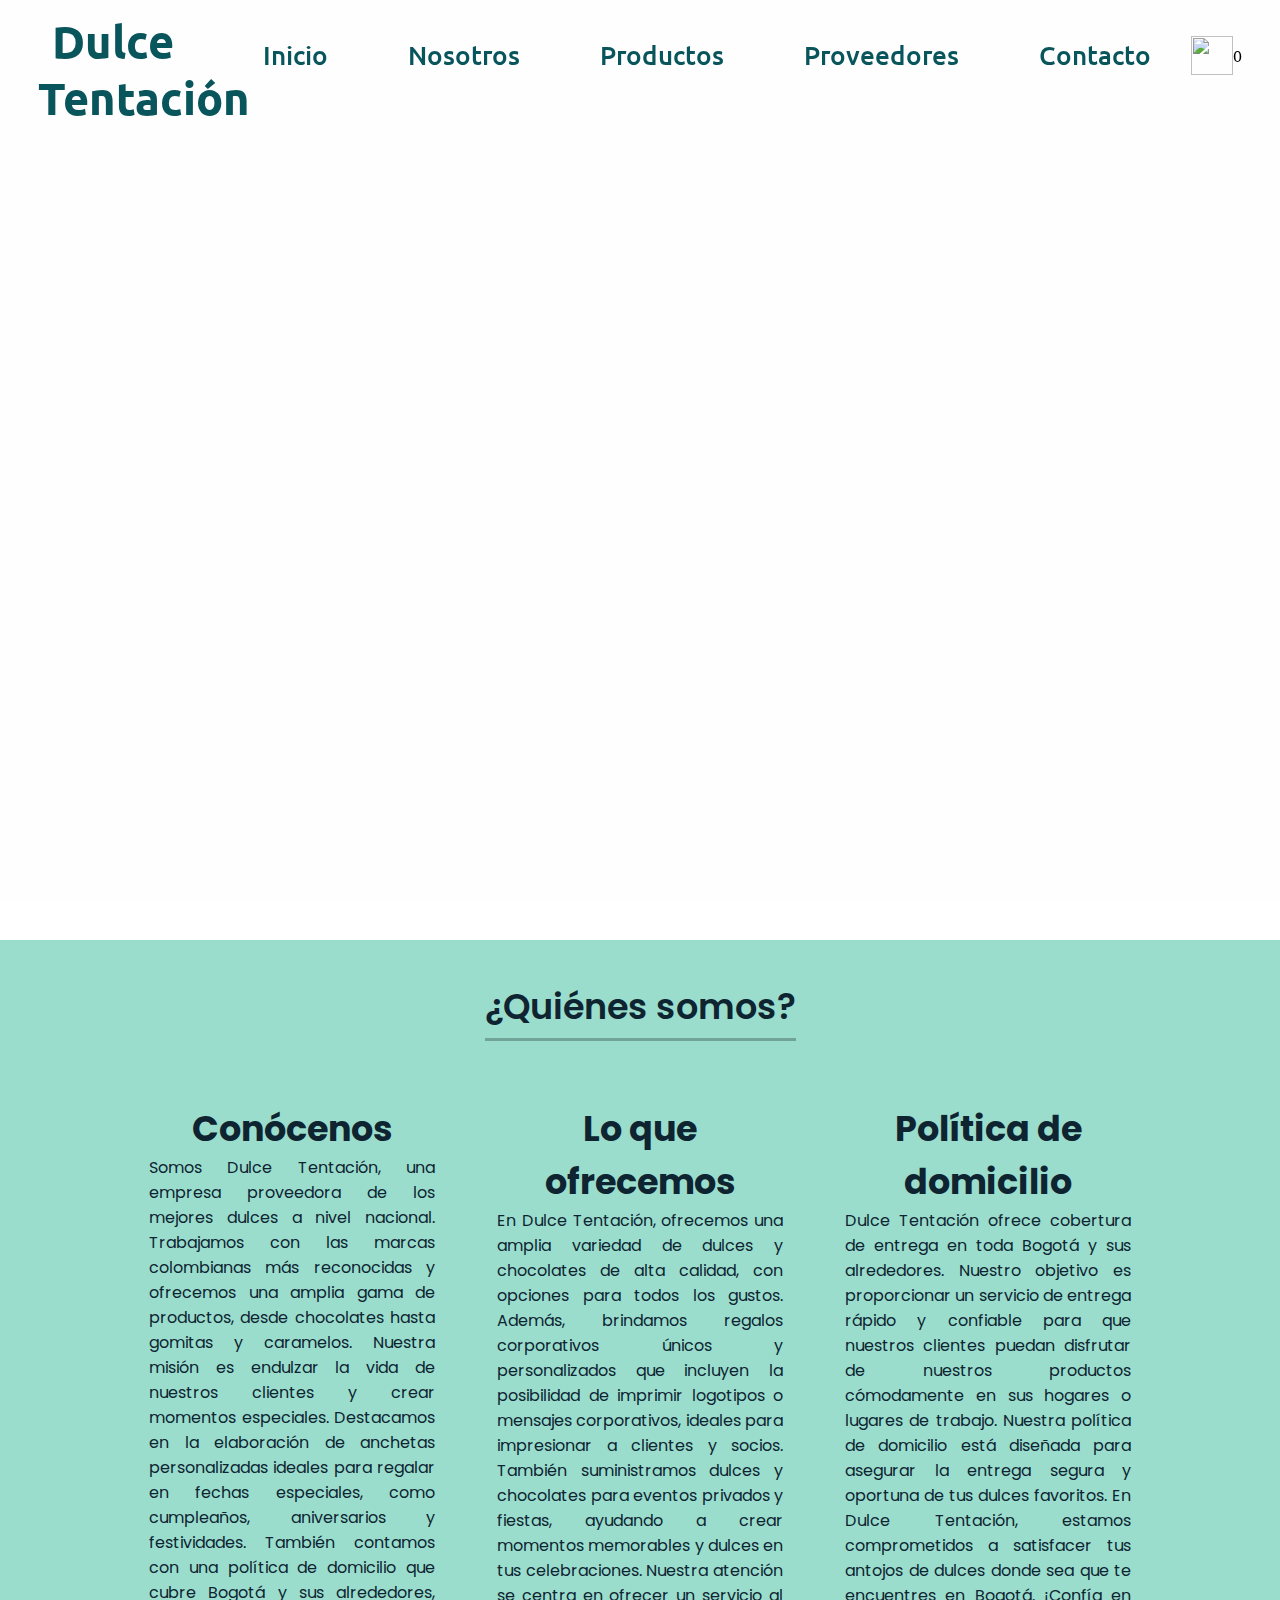
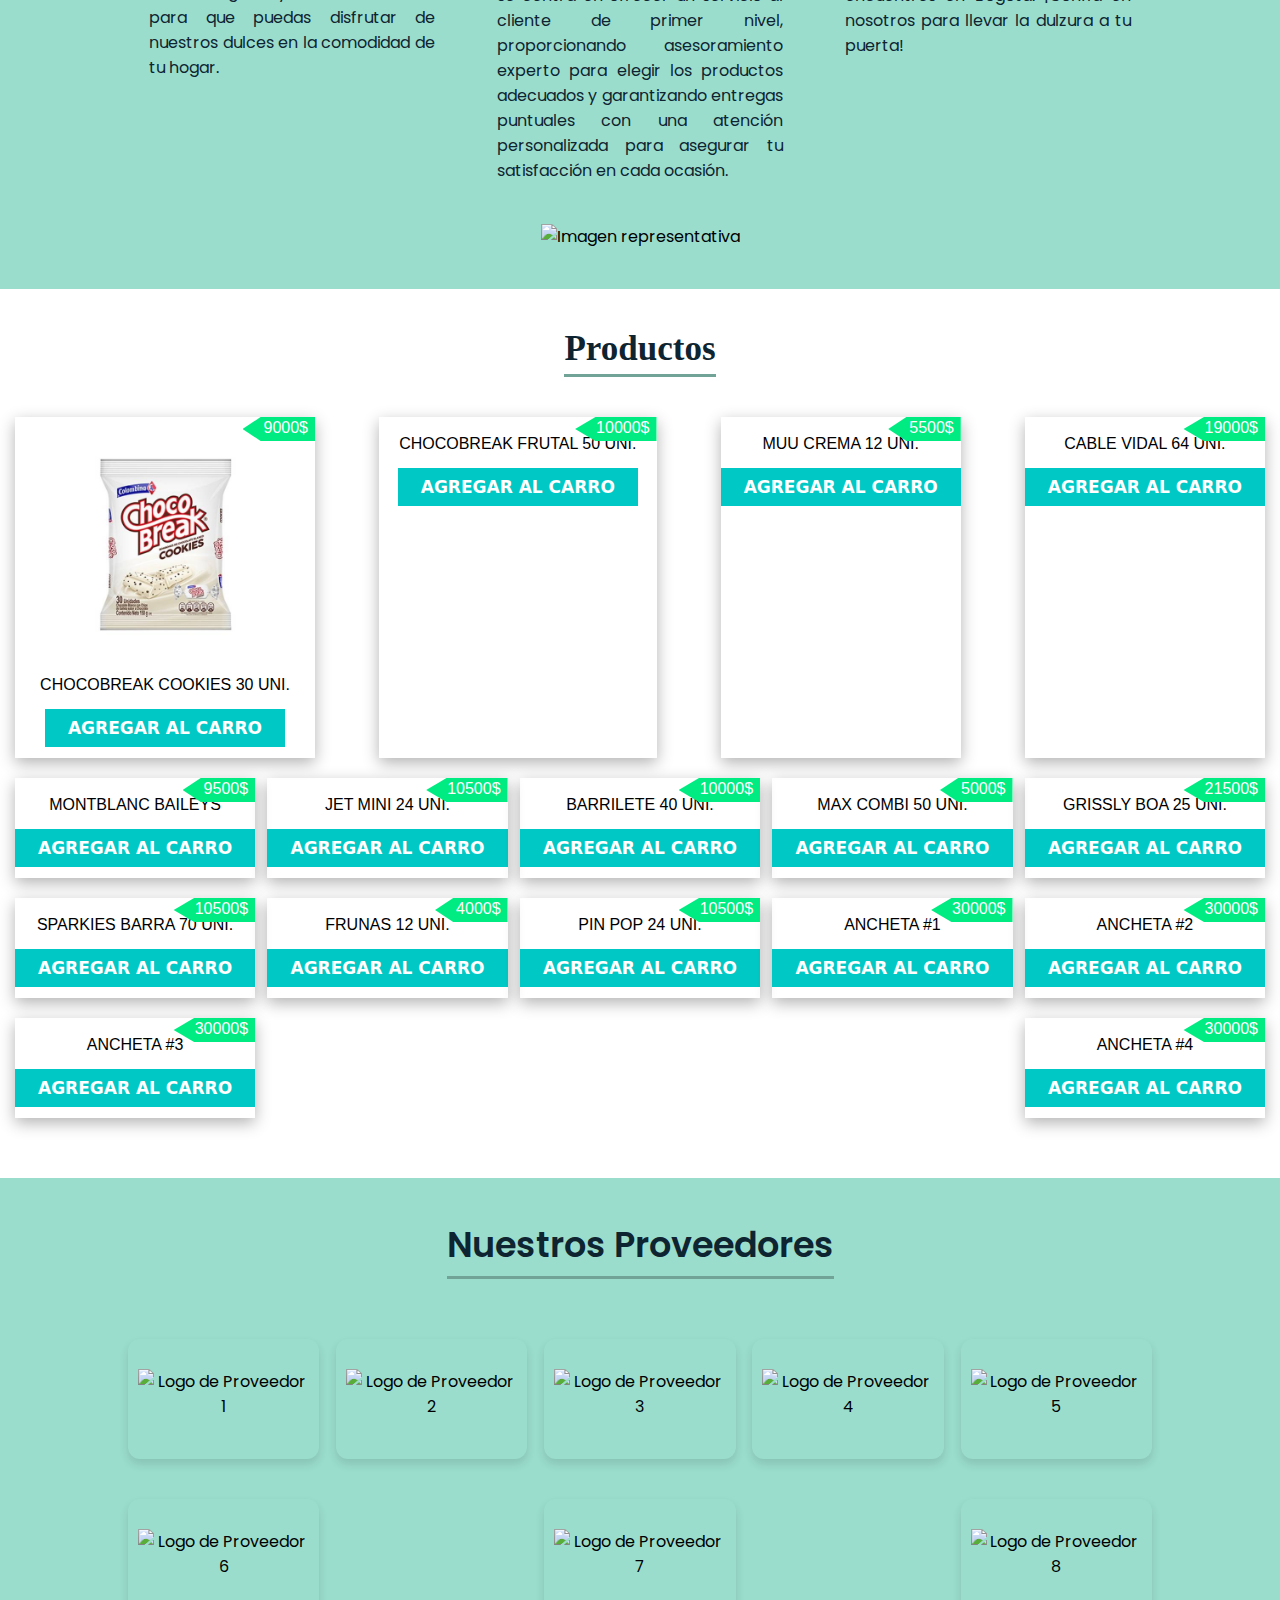
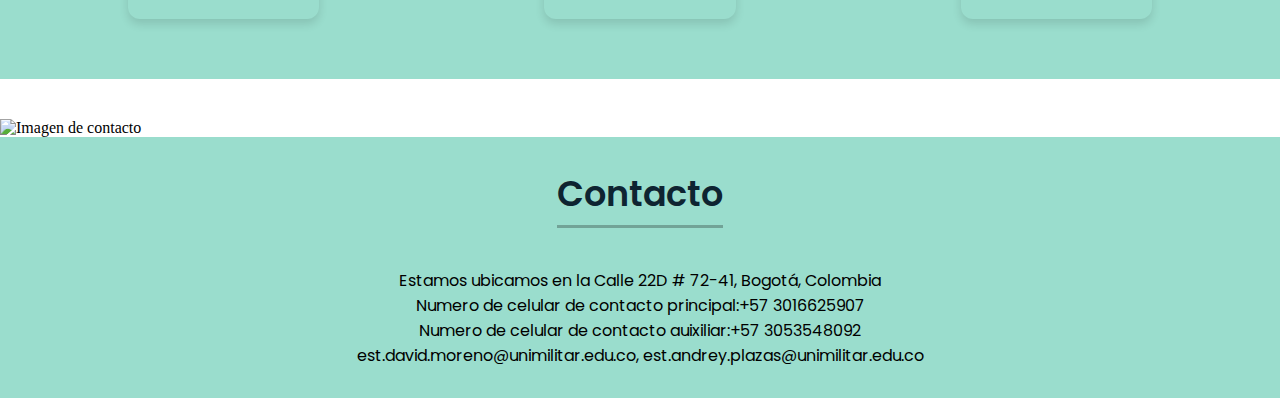
==== commit 6d7c1979: "index.html" ====
--- a/index.html
+++ b/index.html
@@ -85,7 +85,7 @@
       <!-- Primer producto -->
       <div class="carts">
           <div>
-             <img src="./images/producto1.jpg" alt=""> <!-- Imagen del producto -->
+             <img src="./producto1.jpg" alt=""> <!-- Imagen del producto -->
               <p><span>9000</span>$</p> <!-- Precio del producto -->
           </div>
           <p class="title">CHOCOBREAK COOKIES 30 UNI.</p> <!-- Nombre del producto -->
@@ -338,4 +338,4 @@
     <script src="./custom.js" ></script>
     <script src="script.js"></script>
 </body>
-</html>+</html>
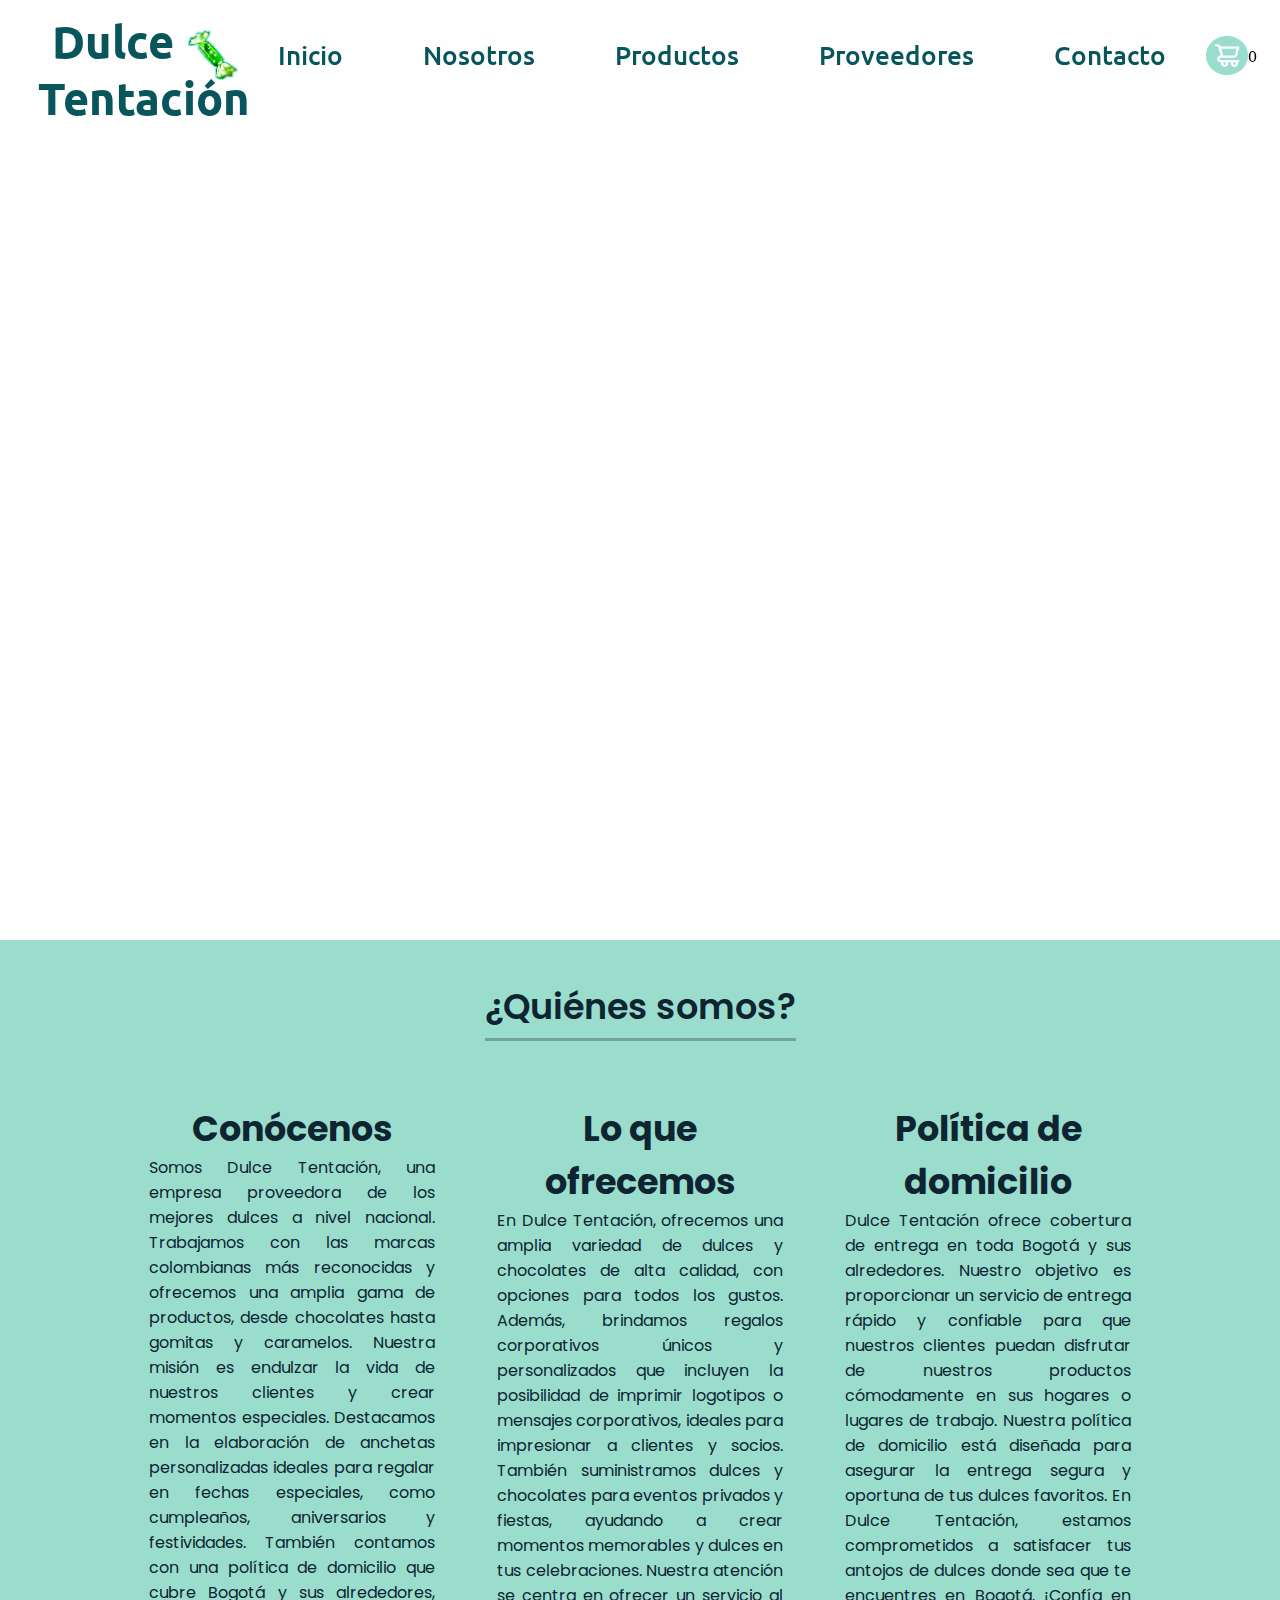
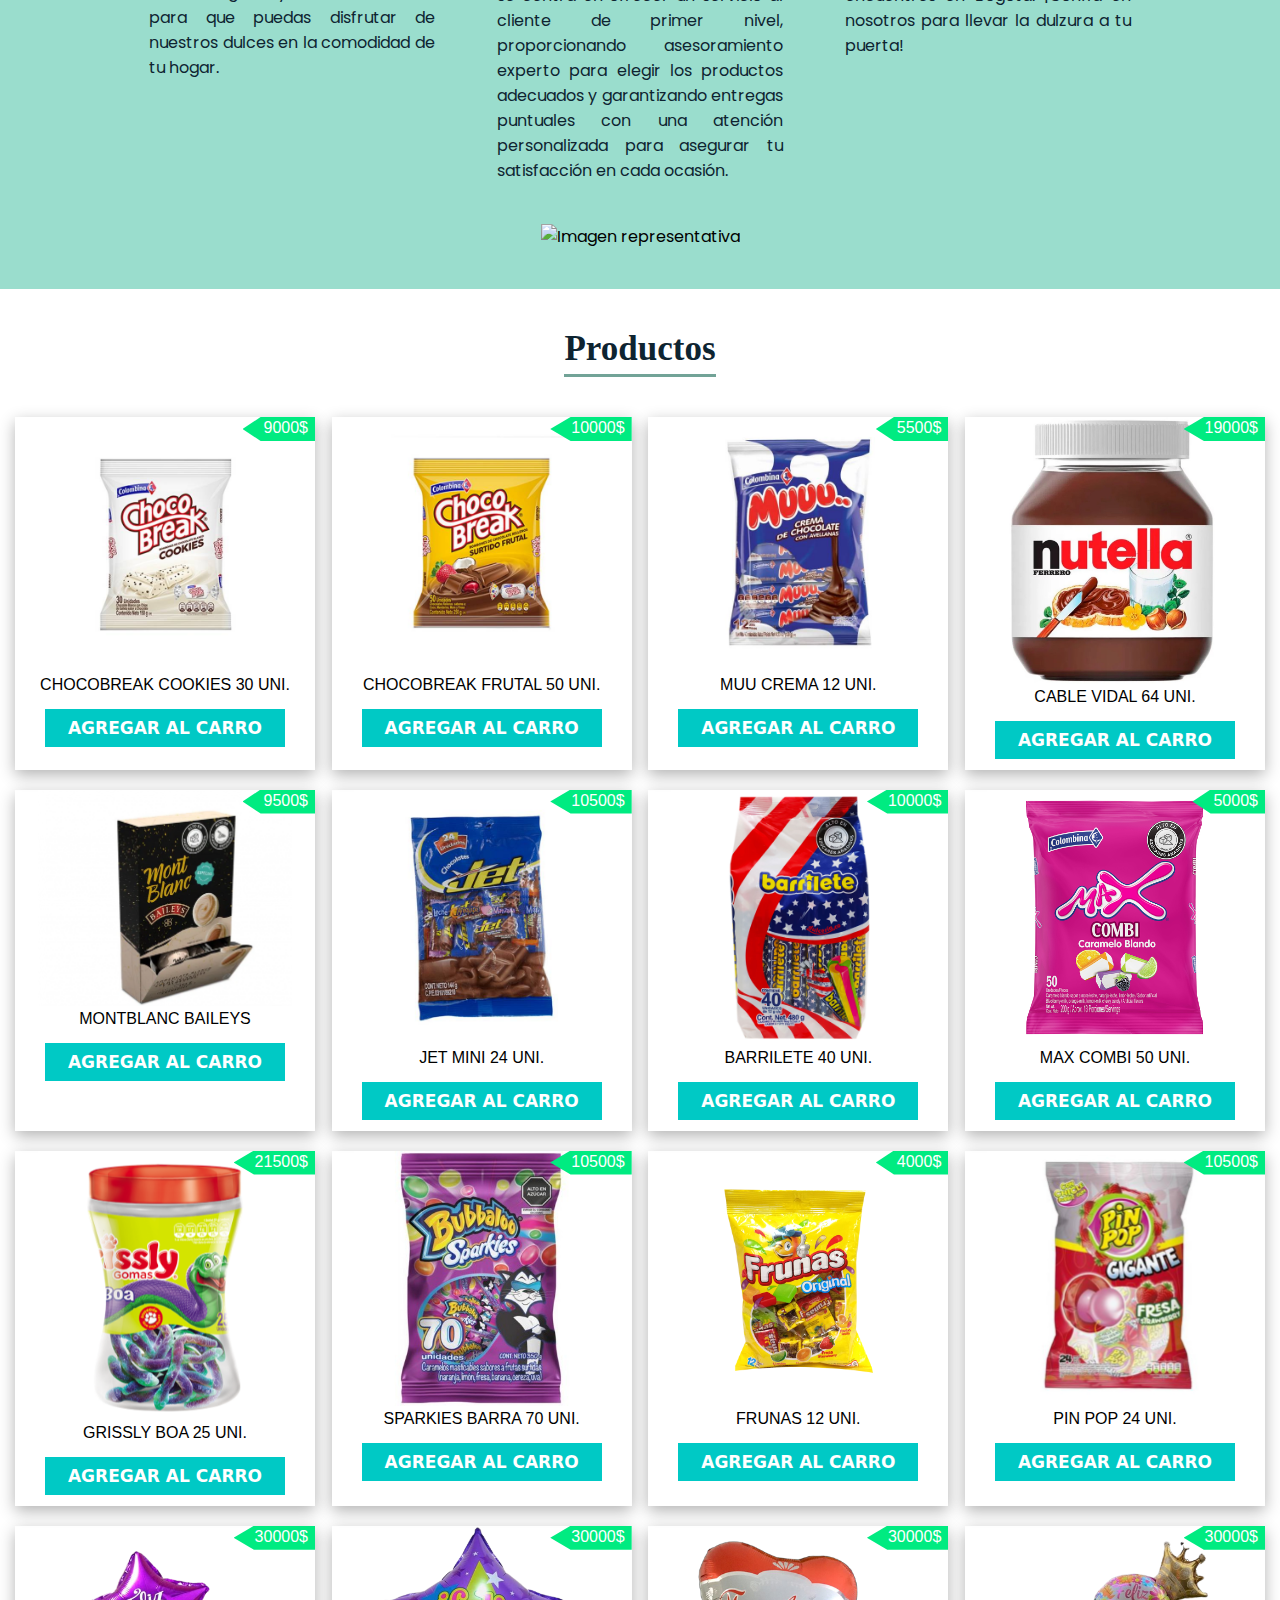
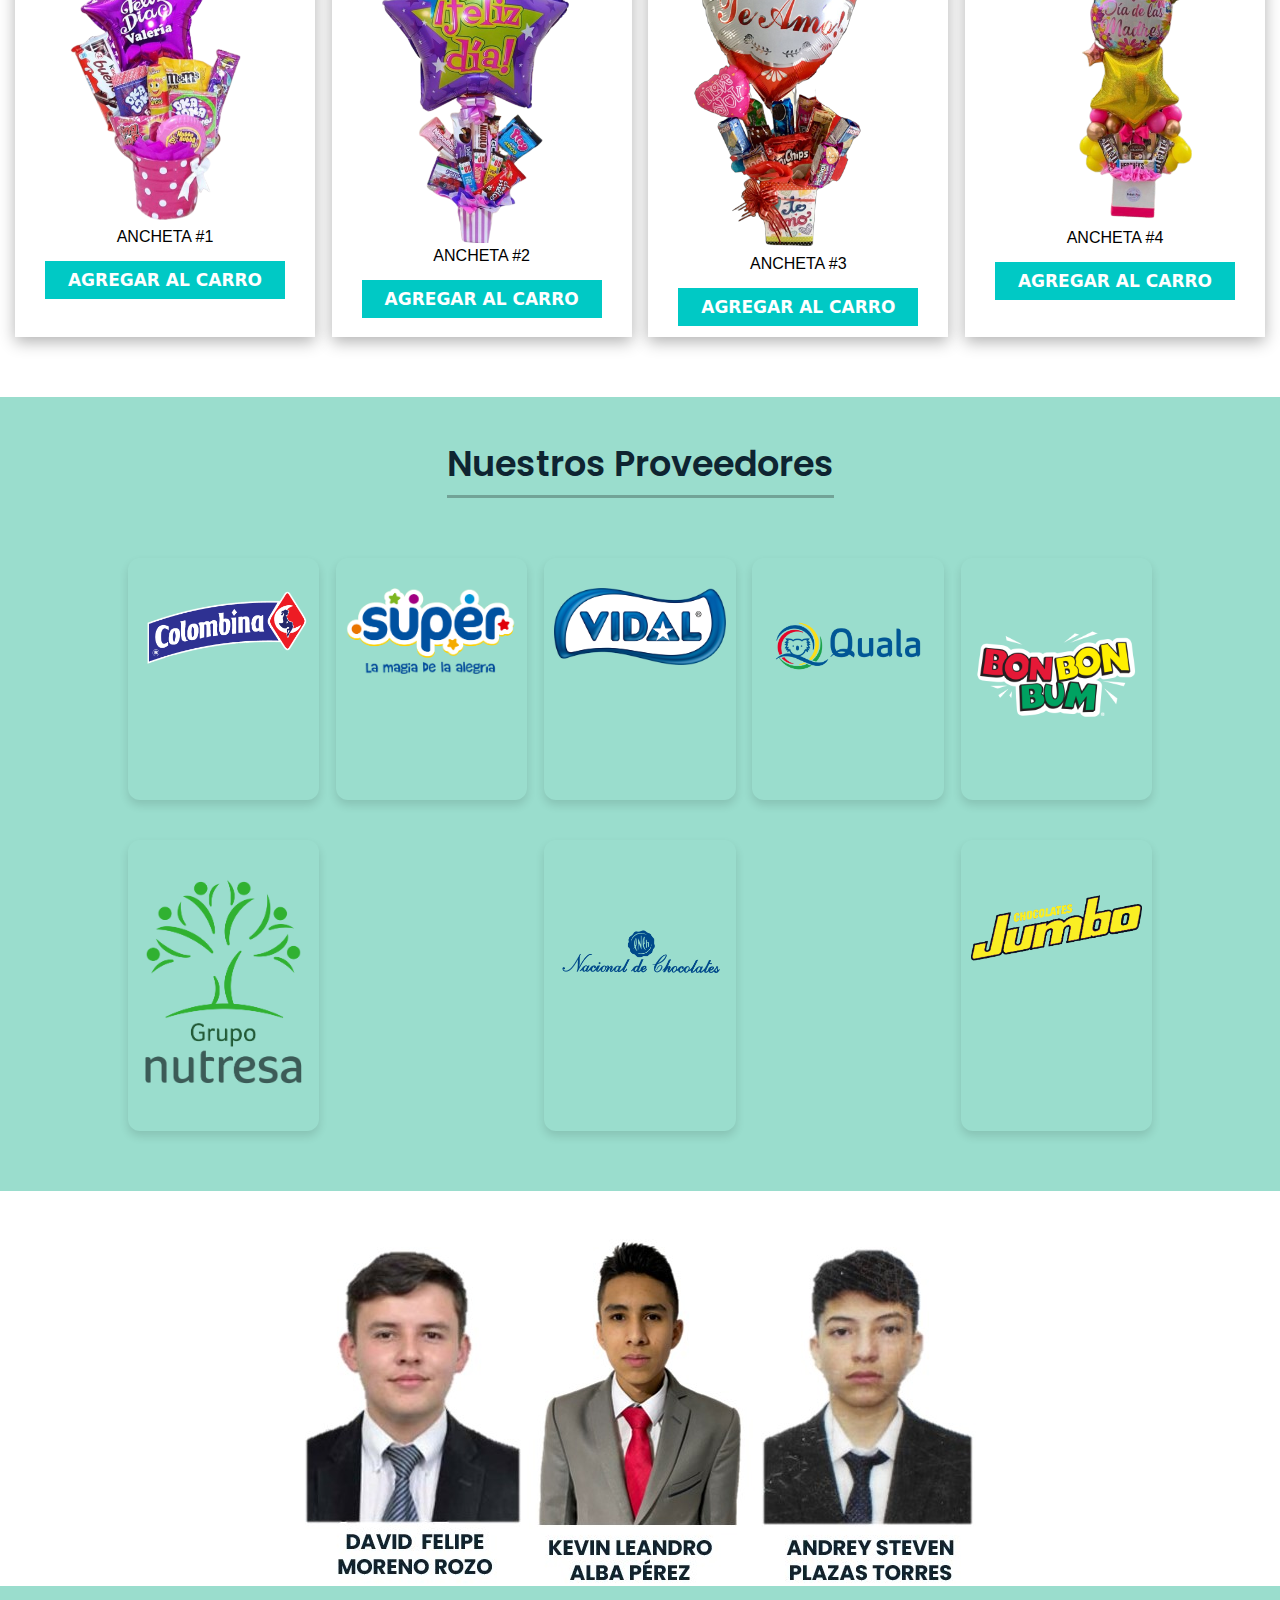
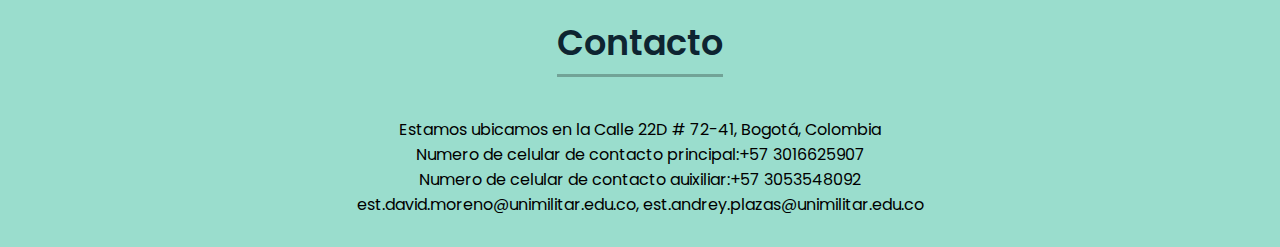
==== commit 267c6a83: "index.html" ====
--- a/index.html
+++ b/index.html
@@ -14,7 +14,7 @@
       <nav> <!-- Elemento de navegación de la pagina-->
         <div class="navbar"> <!-- Contenedor principal de la barra de navegación -->
          <div class="logo"><a href="#">Dulce  Tentación</a></div>  <!-- Logotipo de la página web con un enlace a la página principal -->
-          <img src="./images/DULCE_VERDE.gif"width =50px alt="">
+          <img src="./DULCE_VERDE.gif"width =50px alt="">
            <ul class="menu"> <!-- Lista de elementos del menú de navegación -->
               <li><a href="#INICIO">Inicio</a></li> <!-- Enlace "Inicio" que apunta a un elemento con el ID "ini" en la página -->
               <li><a href="#about">Nosotros</a></li> <!-- Enlace "Nosotros" que apunta a un elemento con el ID "about" en la página -->
@@ -23,7 +23,7 @@
               <li><a href="#contact">Contacto</a></li> <!-- Enlace "Contacto" que apunta a un elemento con el ID "contact" en la página -->
           </ul>
           <div class="header-section container"> <!-- Sección de encabezado dentro del contenedor -->
-            <img onclick="showCart(this)" class="cart" src="./images/cart2.png" alt=""> <!-- Imagen del carrito de compras con un evento onclick para mostrar el carrito -->
+            <img onclick="showCart(this)" class="cart" src="./cart2.png" alt=""> <!-- Imagen del carrito de compras con un evento onclick para mostrar el carrito -->
             <p class="count-product">0</p>
               </div>
                  <div class="cart-products" id="products-id"> <!-- Sección del carrito de compras con un ID "products-id" -->
@@ -94,7 +94,7 @@
       <!-- Segundo producto -->
       <div class="carts">
           <div>
-              <img src="./images/producto2.jpg" alt="">
+              <img src="./producto2.jpg" alt="">
               <p><span>10000</span>$</p>
           </div>
           <p class="title">CHOCOBREAK FRUTAL 50 UNI.</p>
@@ -103,7 +103,7 @@
       <!-- Tercer producto -->
       <div class="carts">
           <div>
-              <img src="./images/producto3.jpg" alt="">
+              <img src="./producto3.jpg" alt="">
               <p><span>5500</span>$</p>
           </div>
           <p class="title">MUU CREMA 12 UNI.</p>
@@ -113,7 +113,7 @@
       <!-- Cuarto producto -->
       <div class="carts">
           <div>
-              <img src="./images/producto4.jpg" alt="">
+              <img src="./producto4.jpg" alt="">
               <p><span>19000</span>$</p>
           </div>
           <p class="title">CABLE VIDAL 64 UNI.</p>
@@ -122,7 +122,7 @@
       <!-- Quinto producto -->
       <div class="carts">
           <div>
-              <img src="./images/producto5.png" alt="">
+              <img src="./producto5.png" alt="">
               <p><span>9500</span>$</p>
           </div>
           <p class="title">MONTBLANC BAILEYS</p>
@@ -131,7 +131,7 @@
       <!-- Sexto producto -->
       <div class="carts">
           <div>
-              <img src="./images/producto6.jpg" alt="">
+              <img src="./producto6.jpg" alt="">
               <p><span>10500</span>$</p>
           </div>
           <p class="title">JET MINI 24 UNI.</p>
@@ -140,7 +140,7 @@
       <!-- Séptimo producto -->
       <div class="carts">
           <div>
-              <img src="./images/producto7.jpg" alt="">
+              <img src="./producto7.jpg" alt="">
               <p><span>10000</span>$</p>
           </div>
           <p class="title">BARRILETE 40 UNI.</p>
@@ -149,7 +149,7 @@
       <!-- Octavo producto -->
       <div class="carts">
           <div>
-              <img src="./images/producto8.jpg" alt="">
+              <img src="./producto8.jpg" alt="">
               <p><span>5000</span>$</p>
           </div>
           <p class="title">MAX COMBI 50 UNI.</p>
@@ -159,7 +159,7 @@
       <!-- Noveno producto -->
       <div class="carts">
           <div>
-              <img src="./images/producto9.png" alt="">
+              <img src="./producto9.png" alt="">
               <p><span>21500</span>$</p>
           </div>
           <p class="title">GRISSLY BOA 25 UNI.</p>
@@ -168,7 +168,7 @@
       <!-- Décimo producto -->
       <div class="carts">
           <div>
-              <img src="./images/producto10.jpg" alt="">
+              <img src="./producto10.jpg" alt="">
               <p><span>10500</span>$</p>
           </div>
           <p class="title">SPARKIES BARRA 70 UNI.</p>
@@ -177,7 +177,7 @@
       <!-- Undécimo producto -->
       <div class="carts">
           <div>
-              <img src="./images/producto11.jpg" alt="">
+              <img src="./producto11.jpg" alt="">
               <p><span>4000</span>$</p>
           </div>
           <p class="title">FRUNAS 12 UNI.</p>
@@ -186,7 +186,7 @@
          <!-- Doceabo producto -->
       <div class="carts">
         <div>
-            <img src="./images/producto12.jpg" alt="">
+            <img src="./producto12.jpg" alt="">
             <p><span>10500</span>$</p>
         </div>
         <p class="title">PIN POP 24 UNI.</p>
@@ -195,7 +195,7 @@
       <!-- 13 producto -->
       <div class="carts">
         <div>
-            <img src="./images/ancheta1.png" alt="">
+            <img src="./ancheta1.png" alt="">
             <p><span>30000</span>$</p>
         </div>
         <p class="title">ANCHETA #1</p>
@@ -204,7 +204,7 @@
       <!-- 14 producto -->
       <div class="carts">
         <div>
-            <img src="./images/ancheta2.png" alt="">
+            <img src="./ancheta2.png" alt="">
             <p><span>30000</span>$</p>
         </div>
         <p class="title">ANCHETA #2</p>
@@ -213,7 +213,7 @@
       <!-- 15 producto -->
       <div class="carts">
         <div>
-            <img src="./images/ancheta3.png" alt="">
+            <img src="./ancheta3.png" alt="">
             <p><span>30000</span>$</p>
         </div>
         <p class="title">ANCHETA #3</p>
@@ -222,7 +222,7 @@
       <!-- 16 producto -->
       <div class="carts">
         <div>
-            <img src="./images/ancheta4.png" alt="">
+            <img src="./ancheta4.png" alt="">
             <p><span>30000</span>$</p>
         </div>
         <p class="title">ANCHETA #4</p>
@@ -240,7 +240,7 @@
       <!-- Primer cuadro -->
       <div class="box">
         <div class="icon">
-          <img src="./images/Provedor1.png" alt="Logo de Proveedor 1">
+          <img src="./Provedor1.png" alt="Logo de Proveedor 1">
         </div>
         <div class="topic"></div>
         <p></p>
@@ -249,7 +249,7 @@
       <!-- Segundo cuadro -->
       <div class="box">
         <div class="icon">
-          <img src="./images/Provedor2.png" alt="Logo de Proveedor 2">
+          <img src="./Provedor2.png" alt="Logo de Proveedor 2">
         </div>
         <div class="topic"></div>
         <p></p>
@@ -258,7 +258,7 @@
       <!-- Tercer cuadro -->
       <div class="box">
         <div class="icon">
-          <img src="./images/Provedor3.png" alt="Logo de Proveedor 3">
+          <img src="./Provedor3.png" alt="Logo de Proveedor 3">
         </div>
         <div class="topic"></div>
         <p></p>
@@ -267,7 +267,7 @@
       <!-- Cuarto cuadro -->
       <div class="box">
         <div class="icon">
-          <img src="./images/Provedor4.png" alt="Logo de Proveedor 4">
+          <img src="./Provedor4.png" alt="Logo de Proveedor 4">
         </div>
         <div class="topic"></div>
         <p></p>
@@ -276,7 +276,7 @@
       <!-- Quinto cuadro -->
       <div class="box">
         <div class="icon">
-          <img src="./images/Provedor5.png" alt="Logo de Proveedor 5">
+          <img src="./Provedor5.png" alt="Logo de Proveedor 5">
         </div>
         <div class="topic"></div>
         <p></p>
@@ -285,7 +285,7 @@
       <!-- Sexto cuadro -->
       <div class="box">
         <div class="icon">
-          <img src="./images/Provedor6.png" alt="Logo de Proveedor 6">
+          <img src="./Provedor6.png" alt="Logo de Proveedor 6">
         </div>
         <div class="topic"></div>
         <p></p>
@@ -294,7 +294,7 @@
       <!-- Séptimo cuadro -->
       <div class="box">
         <div class="icon">
-          <img src="./images/Provedor7.png" alt="Logo de Proveedor 7">
+          <img src="./Provedor7.png" alt="Logo de Proveedor 7">
         </div>
         <div class="topic"></div>
         <p></p>
@@ -303,7 +303,7 @@
       <!-- Octavo cuadro -->
       <div class="box">
         <div class="icon">
-          <img src="./images/jumbo-logo.png" alt="Logo de Proveedor 8">
+          <img src="./jumbo-logo.png" alt="Logo de Proveedor 8">
         </div>
         <div class="topic"></div>
         <p></p>
@@ -313,7 +313,7 @@
 </section>
 
       <!-- CONTACTO -->
-      <img src="./images/CONTACTOS.jpg" alt="Imagen de contacto" style="display: block; margin: 0 auto;">
+      <img src="./CONTACTOS.jpg" alt="Imagen de contacto" style="display: block; margin: 0 auto;">
       <section class="contact" id="contact">
         <div class="content">
           <div class="title"><span>Contacto</span></div>
